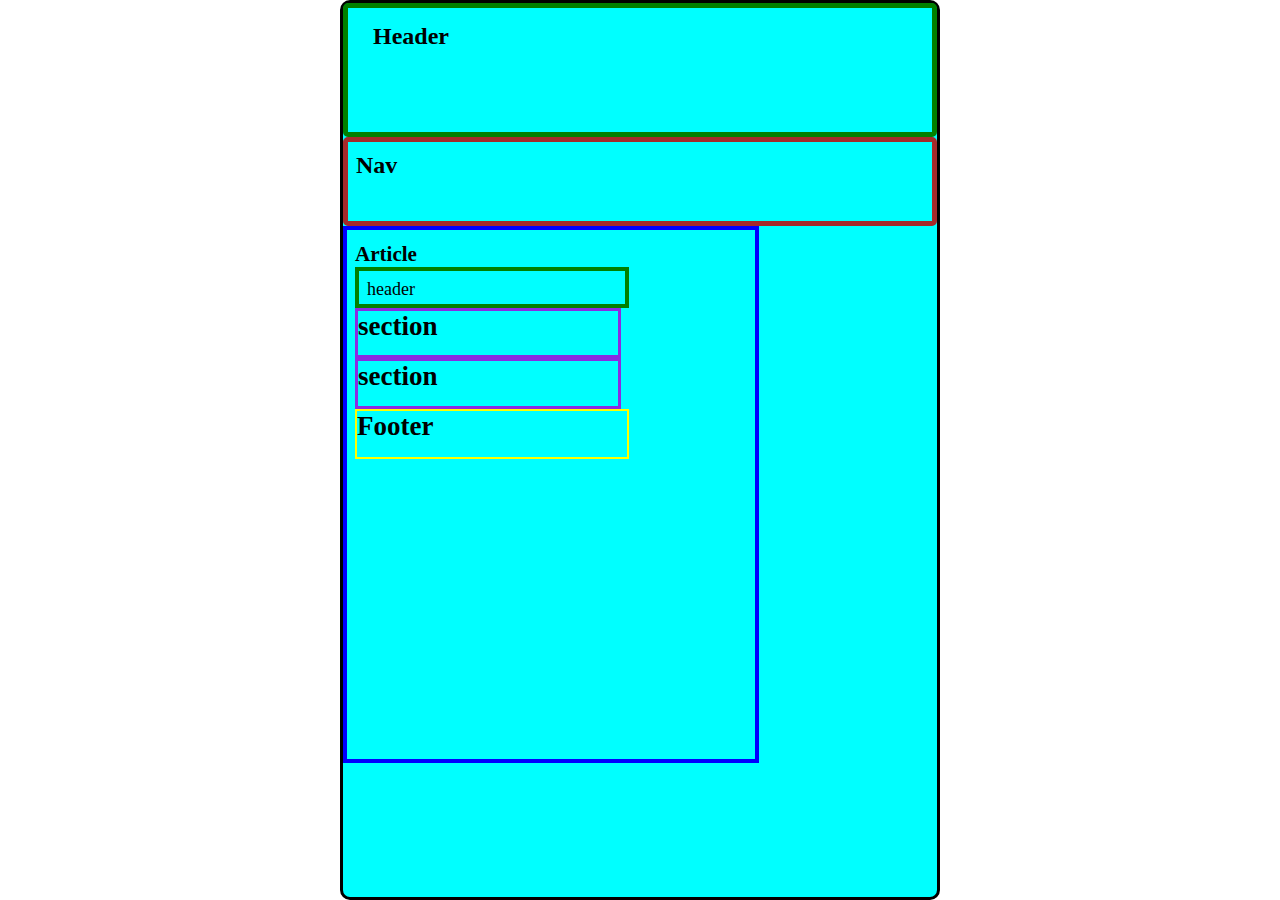
==== task4.html @ 031322be "forst" ====
<!DOCTYPE html>
<html lang="en">
<head>
    <meta charset="UTF-8">
    <meta name="viewport" content="width=device-width, initial-scale=1.0">
    <link rel="stylesheet" href="./task4.css">
    <title> 1 lesson somantic tegs </title>
</head>
<body>
    <div class="container">
        <header class="header">
            <h2>Header </h2>
        </header>
        <nav class="nav">
            <h2>Nav </h2>
        </nav>
        <article class="article">
            <h3>Article </h3>
            <header class="header-main">
                <p>header </p>
            </header>
            <section class="section-main"><h2>section </h2></section>
            <section class="section-main"><h2>section </h2></section>
            <footer class="footer-article"> 
                <h2>Footer </h2>
            </footer>
        </article>
    </div>
</body>
</html>
---- task4.css ----
*{
    margin: 0;
    padding: 0;
    box-sizing: border-box;
}

.container{
    width: 600px;
    height: 100vh;
    background-color: aqua;
    border:3px solid ;
    margin: 0 auto;
    border-radius: 10px;
}

.header{
    width: 100%;
    height: 15%;
    padding: 15px 25px;
    border:5px solid green;
    border-radius: 5px;

}
.nav{
    width: 100%;
    height: 10%;
    border:5px solid brown;
    padding: 10px 8px;
    border-radius: 5px;

}

.article{
    width: 70%;
    height: 60%;
    border:4px solid blue;
    padding: 12px 8px;
    font-size: 18px;


}
.header-main{
    width: 70%;
    height: 8%;
    padding: 8px;
    border:4px solid green;
}

.section-main{
    width: 68%;
    height: 10%;
    border:3px solid blueviolet;
}

.footer-article{
    width: 70%;
    height: 10%;
    border:2px solid yellow;

}
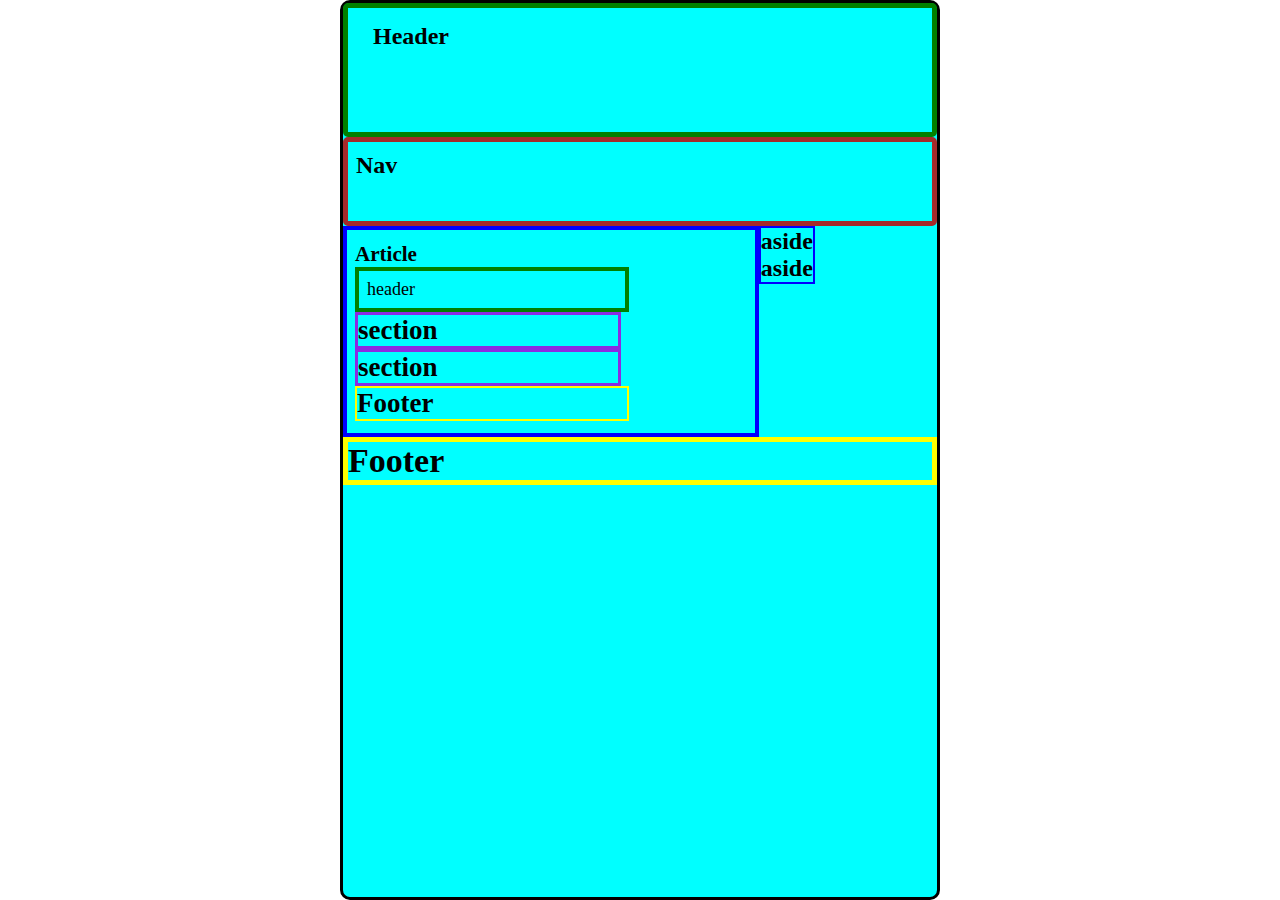
==== commit de2da44f: "second commit" ====
--- a/task4.html
+++ b/task4.html
@@ -14,17 +14,34 @@
         <nav class="nav">
             <h2>Nav </h2>
         </nav>
-        <article class="article">
-            <h3>Article </h3>
-            <header class="header-main">
-                <p>header </p>
-            </header>
-            <section class="section-main"><h2>section </h2></section>
-            <section class="section-main"><h2>section </h2></section>
-            <footer class="footer-article"> 
-                <h2>Footer </h2>
-            </footer>
-        </article>
+
+        <div class="all-div">
+      
+            <article class="article">
+                <h3>Article </h3>
+                <header class="header-main">
+                    <p>header </p>
+                </header>
+                <section class="section-main"><h2>section </h2></section>
+                <section class="section-main"><h2>section </h2></section>
+                <footer class="footer-article"> 
+                    <h2>Footer </h2>
+                </footer>
+            </article>
+
+            <aside class="aside">
+                <div class="aside-div">
+                    <aside> <h2> aside </h2></aside>
+                    <aside> <h2> aside </h2></aside>
+    
+                </div>
+            </aside>
+
+        </div>
+
+        <footer>
+            <h3 class="button-footer">Footer </h3>
+        </footer>
     </div>
 </body>
 </html>--- a/task4.css
+++ b/task4.css
@@ -51,10 +51,22 @@
     height: 10%;
     border:3px solid blueviolet;
 }
+.all-div{
+    display: flex;
+}
+
+.aside-div{
+    border:2px solid blue
+}
 
 .footer-article{
     width: 70%;
     height: 10%;
     border:2px solid yellow;
 
+}
+
+.button-footer{
+    border:5px solid yellow;
+    font-size: 34px;
 }